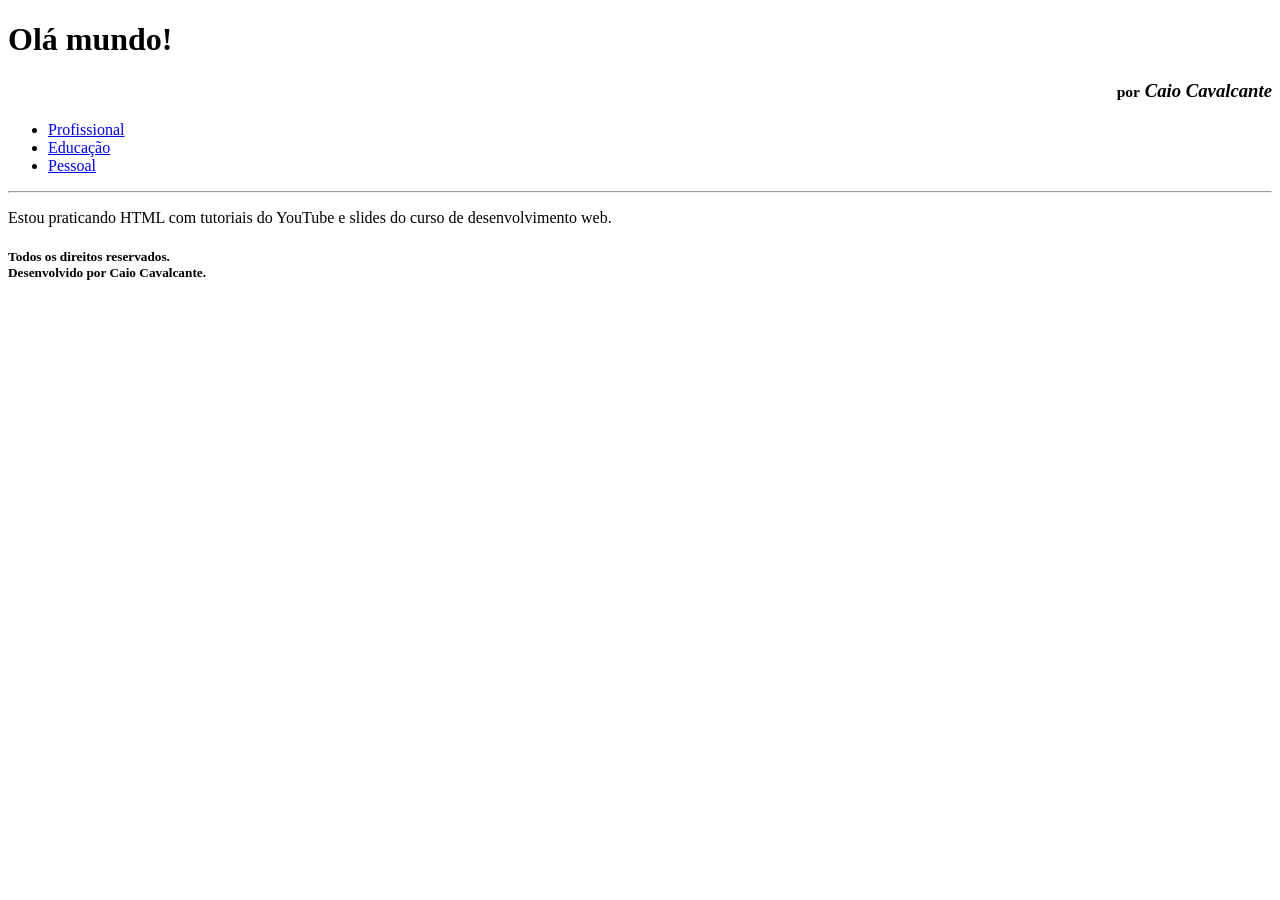
==== source/pages/index.html @ d37b2c12 "Change to components with React + folder structure + README" ====
<!DOCTYPE html>
<html lang="en">
<head>
    <meta charset="UTF-8">
    <meta name="author" content="Caio Cavalcante">
    <meta name="keywords" content="html, desenvolvimento, web">
    <meta name="description" content="Praticando HTML">
    <meta name="viewport" content="width=device-width, initial-scale=1.0">
    
    <title>Site prático</title>

    <link rel="stylesheet" href="./source/styles/styles.css">
</head>

<body>
    <header>
        <h1>Olá mundo!</h1>
        <h3 align="right"><small>por</small> <i>Caio Cavalcante</i></h3>
        
        <nav id="menu">
            <ul>
                <li><a href="./source/pages/profissional.html">Profissional</a></li>
                <li><a href="educacao.html">Educação</a></li>
                <li><a href="pessoal.html">Pessoal</a></li>
            </ul>
        </nav><hr>
    </header>
    

    <section id="texto">
        <p>Estou praticando HTML com tutoriais do YouTube e slides do curso de desenvolvimento web.</p>
    </section>

    <footer>
        <h5>Todos os direitos reservados. <br> Desenvolvido por Caio Cavalcante.</h5>
    </footer>
</body>
</html>
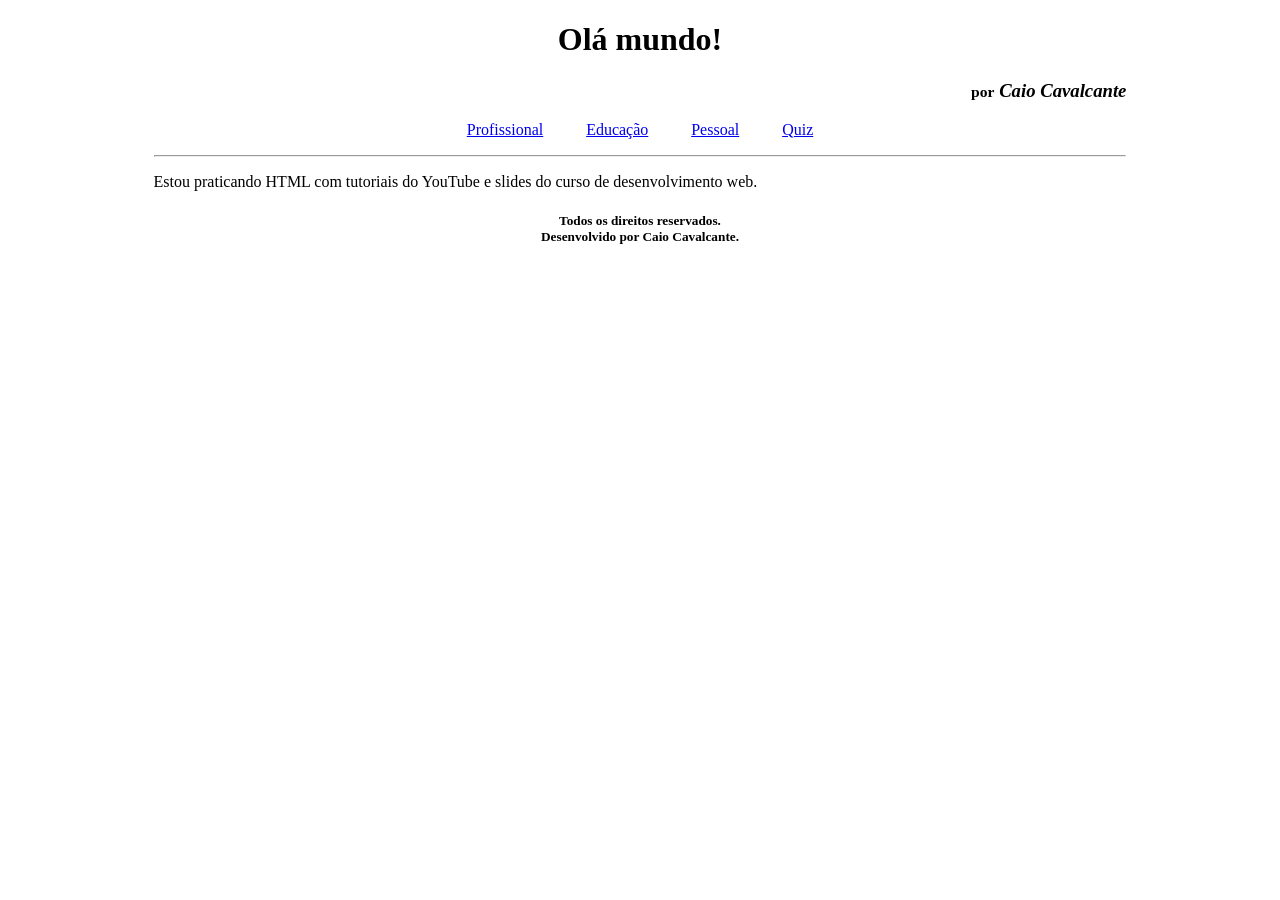
==== commit f87d6748: "Quiz page and JS script; href to nav bar" ====
--- a/source/pages/index.html
+++ b/source/pages/index.html
@@ -9,7 +9,7 @@
     
     <title>Site prático</title>
 
-    <link rel="stylesheet" href="./source/styles/styles.css">
+    <link rel="stylesheet" href="../styles/styles.css">
 </head>
 
 <body>
@@ -19,9 +19,10 @@
         
         <nav id="menu">
             <ul>
-                <li><a href="./source/pages/profissional.html">Profissional</a></li>
+                <li><a href="profissional.html">Profissional</a></li>
                 <li><a href="educacao.html">Educação</a></li>
                 <li><a href="pessoal.html">Pessoal</a></li>
+                <li><a href="quiz.html">Quiz</a></li>
             </ul>
         </nav><hr>
     </header>
--- a/source/styles/styles.css
+++ b/source/styles/styles.css
@@ -0,0 +1,21 @@
+body {
+    padding: 0 10% 0 10%;
+    margin: 0 2% 0 2%;
+}
+
+header, footer h5, h1 {
+    text-align: center;
+}
+
+nav ul li {
+    display:inline;
+    margin: 0 2%;
+}
+
+#menu {
+    text-align: center;
+    
+    ul {
+        padding: 0;
+    }
+}
